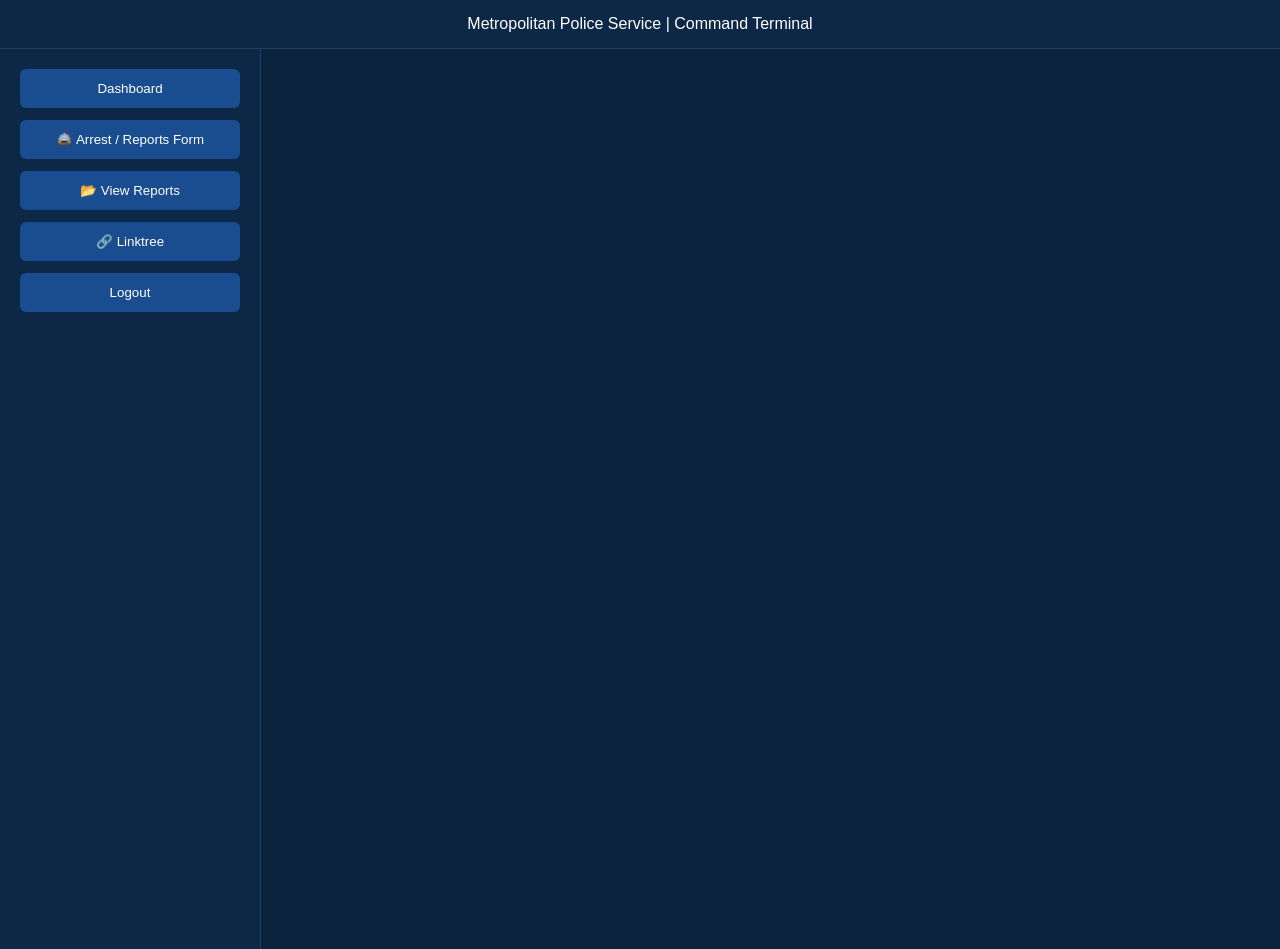
==== dashboard.html @ 2c543e4f "Update dashboard.html" ====
<!DOCTYPE html>
<html>
<head>
<title>MET Command Terminal</title>
<link rel="stylesheet" href="style.css">
</head>

<body class="terminal-body">

<div class="terminal-header">
Metropolitan Police Service | Command Terminal
</div>

<div class="terminal-layout">

<!-- Sidebar -->
<div class="terminal-sidebar">

<button onclick="loadHome()">Dashboard</button>

<button onclick="loadForm()">🚔 Arrest / Reports Form</button>

<button onclick="window.open('https://docs.google.com/spreadsheets/d/1gwpjY4qQ4U59kASsyFLvgkYKMdKCV0MOqqEBOn3cTqQ/edit','_blank')">
📂 View Reports
</button>

<button onclick="window.open('https://linktr.ee/PiggyanddoUKCR','_blank')">
🔗 Linktree
</button>

<button onclick="logout()">Logout</button>

</div>

<!-- Main Panel -->
<div class="terminal-main" id="main-content">

</div>

</div>

<script src="script.js"></script>

</body>
</html>
---- style.css ----
body{
margin:0;
font-family:Arial;
background:#061629;
color:white;
}

/* BOOT SCREEN */

#boot-screen{
position:fixed;
width:100%;
height:100%;
background:#061629;
display:flex;
flex-direction:column;
justify-content:center;
align-items:center;
animation:fadeOut 2s ease forwards;
animation-delay:3s;
text-align:center;
}

.boot-logo{
width:140px;
border-radius:50%;
margin-bottom:20px;
}

.boot-text{
opacity:0.7;
}

@keyframes fadeOut{
to{
opacity:0;
visibility:hidden;
}
}

/* LOGIN */

.hidden{
display:none;
}

#login-container{
display:flex;
justify-content:center;
align-items:center;
height:100vh;
}

.login-box{
background:#0d2746;
padding:40px;
width:340px;
text-align:center;
border-radius:10px;
border:1px solid #1f3f63;
}

.login-logo-circle{
width:100px;
height:100px;
margin:auto;
border-radius:50%;
overflow:hidden;
margin-bottom:20px;
}

.login-logo-circle img{
width:100%;
}

.login-box input{
width:100%;
padding:12px;
margin:10px 0;
background:#0b223d;
border:1px solid #1f3f63;
color:white;
border-radius:6px;
}

.login-box button{
width:100%;
padding:12px;
background:#1a4d8f;
border:none;
color:white;
border-radius:6px;
cursor:pointer;
}

/* DASHBOARD */

.terminal-header{
background:#0d2746;
padding:15px;
text-align:center;
border-bottom:1px solid #1f3f63;
}

.terminal-layout{
display:flex;
height:100vh;
}

.terminal-sidebar{
width:220px;
background:#0d2746;
padding:20px;
border-right:1px solid #1f3f63;
}

.terminal-sidebar button{
width:100%;
padding:12px;
margin-bottom:12px;
background:#1a4d8f;
border:none;
color:white;
border-radius:6px;
cursor:pointer;
}

.terminal-main{
flex:1;
padding:30px;
background:#0b223d;
}

.form-frame{
width:100%;
height:80vh;
border:none;
background:white;
}
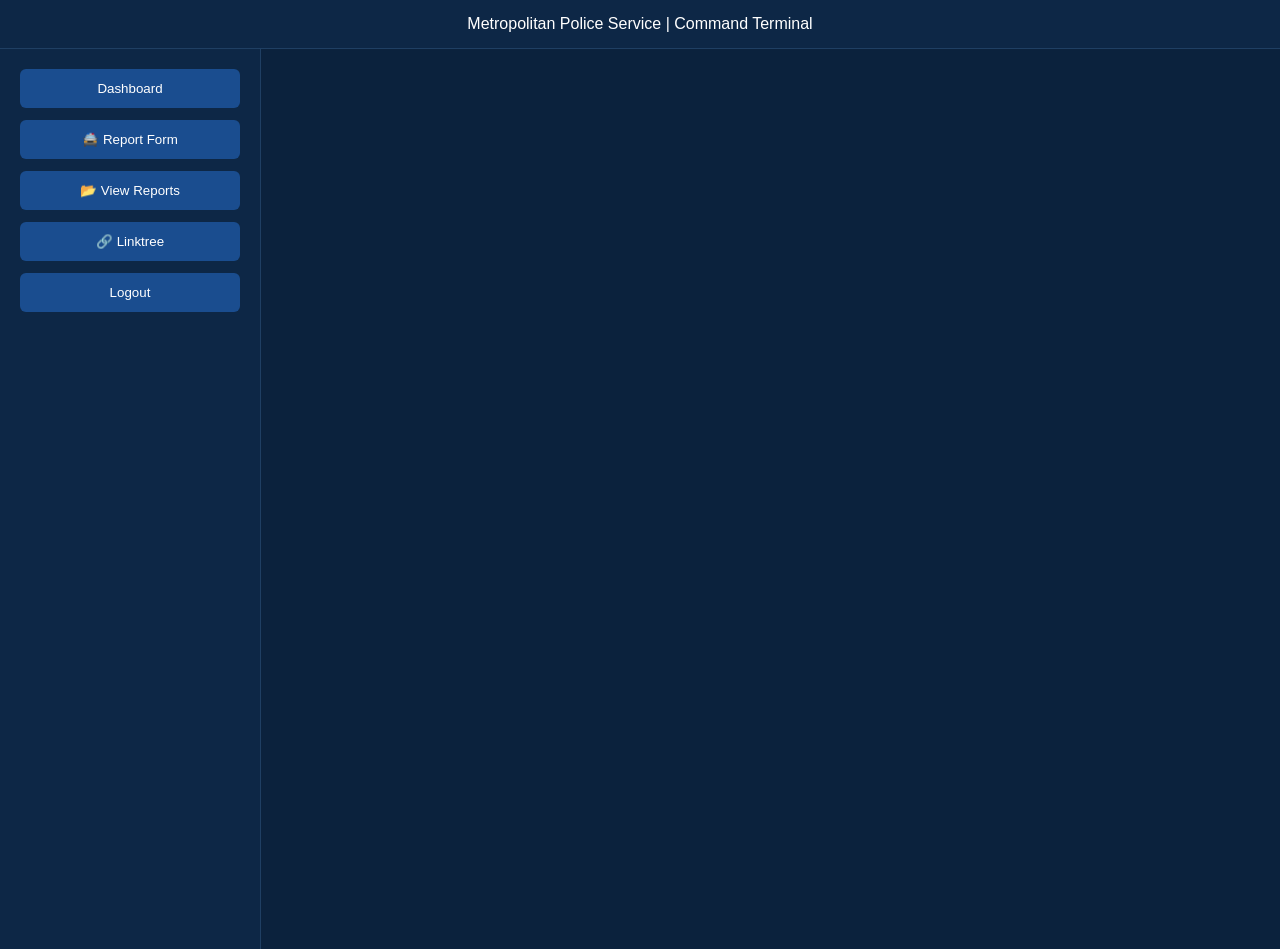
==== commit e60340ea: "Update dashboard.html" ====
--- a/dashboard.html
+++ b/dashboard.html
@@ -18,7 +18,7 @@
 
 <button onclick="loadHome()">Dashboard</button>
 
-<button onclick="loadForm()">🚔 Arrest / Reports Form</button>
+<button onclick="loadForm()">🚔 Report Form</button>
 
 <button onclick="window.open('https://docs.google.com/spreadsheets/d/1gwpjY4qQ4U59kASsyFLvgkYKMdKCV0MOqqEBOn3cTqQ/edit','_blank')">
 📂 View Reports
@@ -33,9 +33,7 @@
 </div>
 
 <!-- Main Panel -->
-<div class="terminal-main" id="main-content">
-
-</div>
+<div class="terminal-main" id="main-content"></div>
 
 </div>
 
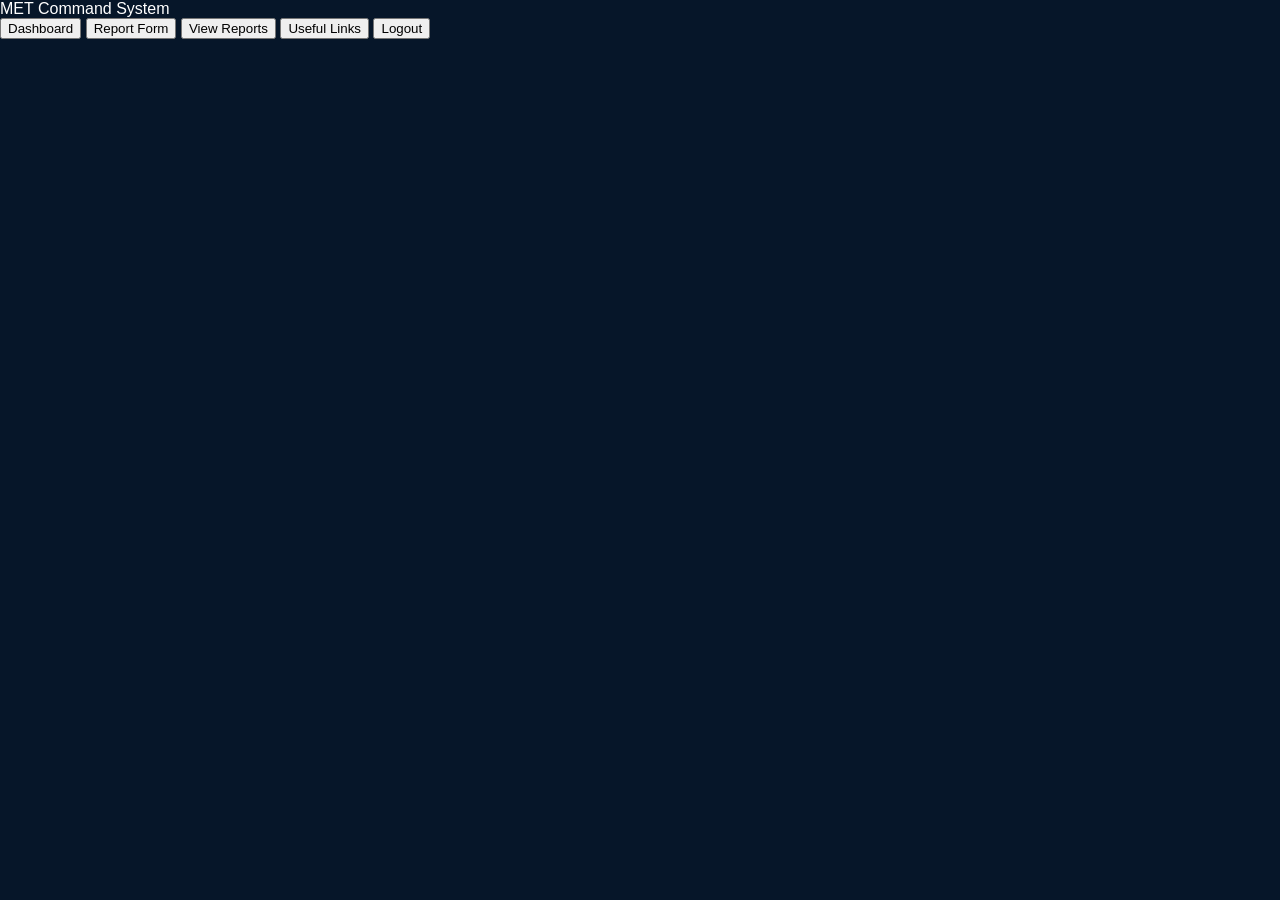
==== commit 0951c0d7: "Update dashboard.html" ====
--- a/dashboard.html
+++ b/dashboard.html
@@ -1,39 +1,39 @@
 <!DOCTYPE html>
 <html>
 <head>
-<title>MET Command Terminal</title>
+<title>MET Dashboard</title>
 <link rel="stylesheet" href="style.css">
 </head>
 
-<body class="terminal-body">
+<body>
 
-<div class="terminal-header">
-Metropolitan Police Service | Command Terminal
+<div class="header">
+MET Command System
 </div>
 
-<div class="terminal-layout">
+<div class="layout">
 
-<!-- Sidebar -->
-<div class="terminal-sidebar">
+<div class="sidebar">
 
 <button onclick="loadHome()">Dashboard</button>
 
-<button onclick="loadForm()">🚔 Report Form</button>
-
-<button onclick="window.open('https://docs.google.com/spreadsheets/d/1gwpjY4qQ4U59kASsyFLvgkYKMdKCV0MOqqEBOn3cTqQ/edit','_blank')">
-📂 View Reports
+<button onclick="loadForm()">
+Report Form
 </button>
 
-<button onclick="window.open('https://linktr.ee/PiggyanddoUKCR','_blank')">
-🔗 Linktree
+<button onclick="window.open('https://docs.google.com/spreadsheets/d/1gwpjY4qQ4U59kASsyFLvgkYKMdKCV0MOqqEBOn3cTqQ/edit')">
+View Reports
+</button>
+
+<button onclick="window.open('https://linktr.ee/PiggyanddoUKCR')">
+Useful Links
 </button>
 
 <button onclick="logout()">Logout</button>
 
 </div>
 
-<!-- Main Panel -->
-<div class="terminal-main" id="main-content"></div>
+<div id="main-content" class="main"></div>
 
 </div>
 
--- a/style.css
+++ b/style.css
@@ -60,19 +60,6 @@
 border:1px solid #1f3f63;
 }
 
-.login-logo-circle{
-width:100px;
-height:100px;
-margin:auto;
-border-radius:50%;
-overflow:hidden;
-margin-bottom:20px;
-}
-
-.login-logo-circle img{
-width:100%;
-}
-
 .login-box input{
 width:100%;
 padding:12px;
@@ -125,10 +112,21 @@
 cursor:pointer;
 }
 
+.terminal-sidebar button:hover{
+background:#2b6cb0;
+}
+
 .terminal-main{
 flex:1;
 padding:30px;
 background:#0b223d;
+}
+
+.form-card{
+background:#0d2746;
+padding:20px;
+border-radius:10px;
+border:1px solid #1f3f63;
 }
 
 .form-frame{
@@ -136,4 +134,5 @@
 height:80vh;
 border:none;
 background:white;
+border-radius:8px;
 }
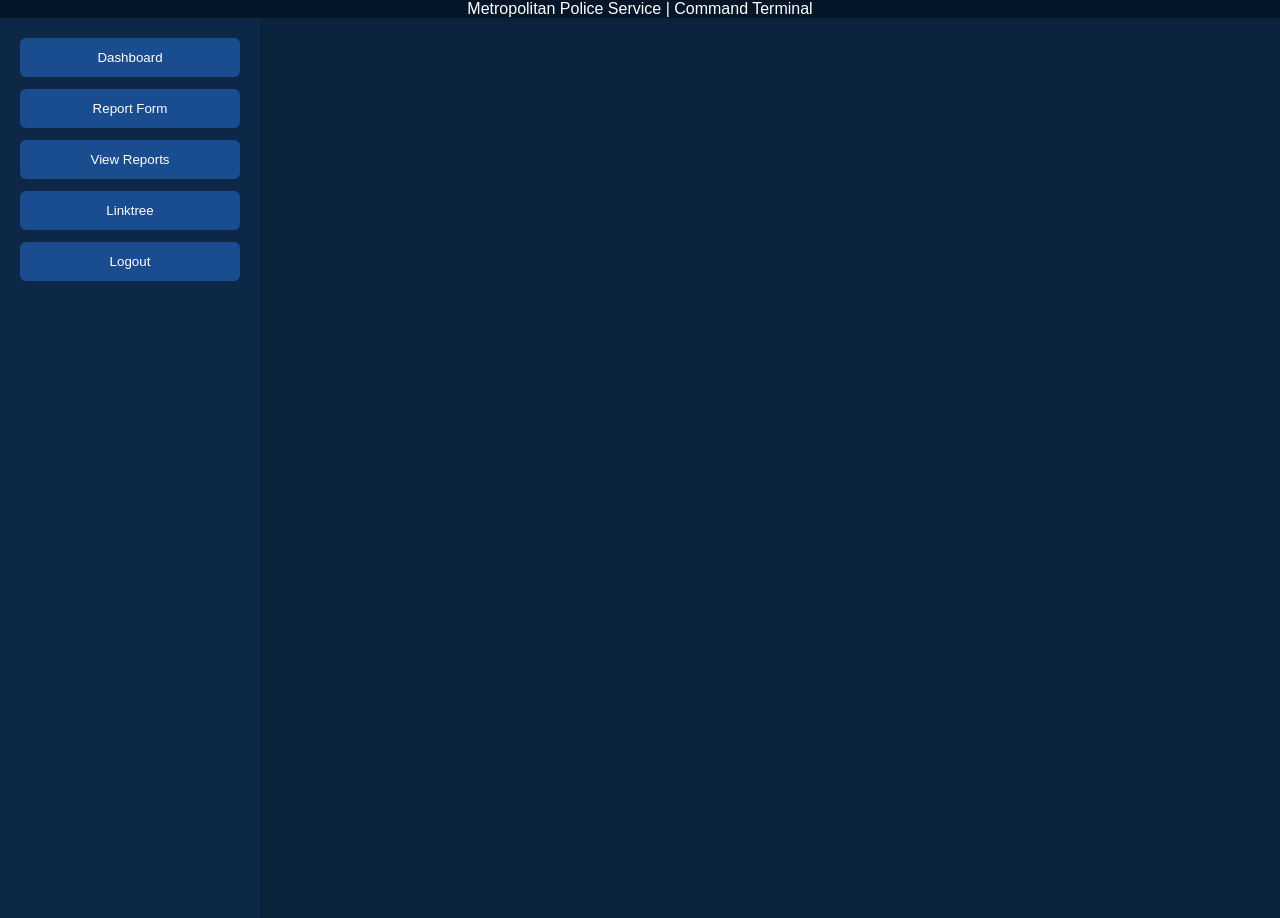
==== commit 4bbabb0d: "Update dashboard.html" ====
--- a/dashboard.html
+++ b/dashboard.html
@@ -1,36 +1,32 @@
 <!DOCTYPE html>
 <html>
 <head>
-<title>MET Dashboard</title>
+<title>MET Command Terminal</title>
 <link rel="stylesheet" href="style.css">
 </head>
 
-<body>
+<body class="dashboard-body">
 
 <div class="header">
-MET Command System
+Metropolitan Police Service | Command Terminal
 </div>
 
 <div class="layout">
 
 <div class="sidebar">
+    <button onclick="loadHome()">Dashboard</button>
 
-<button onclick="loadHome()">Dashboard</button>
+    <button onclick="loadForm()">Report Form</button>
 
-<button onclick="loadForm()">
-Report Form
-</button>
+    <button onclick="window.location.href='https://docs.google.com/spreadsheets/d/1gwpjY4qQ4U59kASsyFLvgkYKMdKCV0MOqqEBOn3cTqQ/edit'">
+        View Reports
+    </button>
 
-<button onclick="window.open('https://docs.google.com/spreadsheets/d/1gwpjY4qQ4U59kASsyFLvgkYKMdKCV0MOqqEBOn3cTqQ/edit')">
-View Reports
-</button>
+    <button onclick="window.location.href='https://linktr.ee/PiggyanddoUKCR'">
+        Linktree
+    </button>
 
-<button onclick="window.open('https://linktr.ee/PiggyanddoUKCR')">
-Useful Links
-</button>
-
-<button onclick="logout()">Logout</button>
-
+    <button onclick="logout()">Logout</button>
 </div>
 
 <div id="main-content" class="main"></div>
@@ -40,4 +36,4 @@
 <script src="script.js"></script>
 
 </body>
-</html>+</html>
--- a/style.css
+++ b/style.css
@@ -3,9 +3,10 @@
 font-family:Arial;
 background:#061629;
 color:white;
+text-align:center;
 }
 
-/* BOOT SCREEN */
+/* BOOT */
 
 #boot-screen{
 position:fixed;
@@ -16,19 +17,8 @@
 flex-direction:column;
 justify-content:center;
 align-items:center;
-animation:fadeOut 2s ease forwards;
-animation-delay:3s;
-text-align:center;
-}
-
-.boot-logo{
-width:140px;
-border-radius:50%;
-margin-bottom:20px;
-}
-
-.boot-text{
-opacity:0.7;
+animation:fadeOut 2s forwards;
+animation-delay:2s;
 }
 
 @keyframes fadeOut{
@@ -40,99 +30,57 @@
 
 /* LOGIN */
 
-.hidden{
-display:none;
+#login-box{
+width:320px;
+margin:200px auto;
+background:#0d2746;
+padding:40px;
+border-radius:10px;
 }
 
-#login-container{
-display:flex;
-justify-content:center;
-align-items:center;
-height:100vh;
-}
-
-.login-box{
-background:#0d2746;
-padding:40px;
-width:340px;
-text-align:center;
-border-radius:10px;
-border:1px solid #1f3f63;
-}
-
-.login-box input{
+input{
 width:100%;
 padding:12px;
 margin:10px 0;
-background:#0b223d;
-border:1px solid #1f3f63;
-color:white;
+border:none;
 border-radius:6px;
 }
 
-.login-box button{
+button{
 width:100%;
 padding:12px;
 background:#1a4d8f;
+color:white;
 border:none;
-color:white;
 border-radius:6px;
 cursor:pointer;
 }
 
 /* DASHBOARD */
 
-.terminal-header{
-background:#0d2746;
-padding:15px;
-text-align:center;
-border-bottom:1px solid #1f3f63;
-}
-
-.terminal-layout{
+.layout{
 display:flex;
 height:100vh;
 }
 
-.terminal-sidebar{
+.sidebar{
 width:220px;
 background:#0d2746;
 padding:20px;
-border-right:1px solid #1f3f63;
 }
 
-.terminal-sidebar button{
+.sidebar button{
 width:100%;
+margin-bottom:12px;
 padding:12px;
-margin-bottom:12px;
 background:#1a4d8f;
 border:none;
 color:white;
 border-radius:6px;
-cursor:pointer;
 }
 
-.terminal-sidebar button:hover{
-background:#2b6cb0;
-}
-
-.terminal-main{
+.main{
 flex:1;
 padding:30px;
 background:#0b223d;
-}
-
-.form-card{
-background:#0d2746;
-padding:20px;
-border-radius:10px;
-border:1px solid #1f3f63;
-}
-
-.form-frame{
-width:100%;
-height:80vh;
-border:none;
-background:white;
-border-radius:8px;
 }
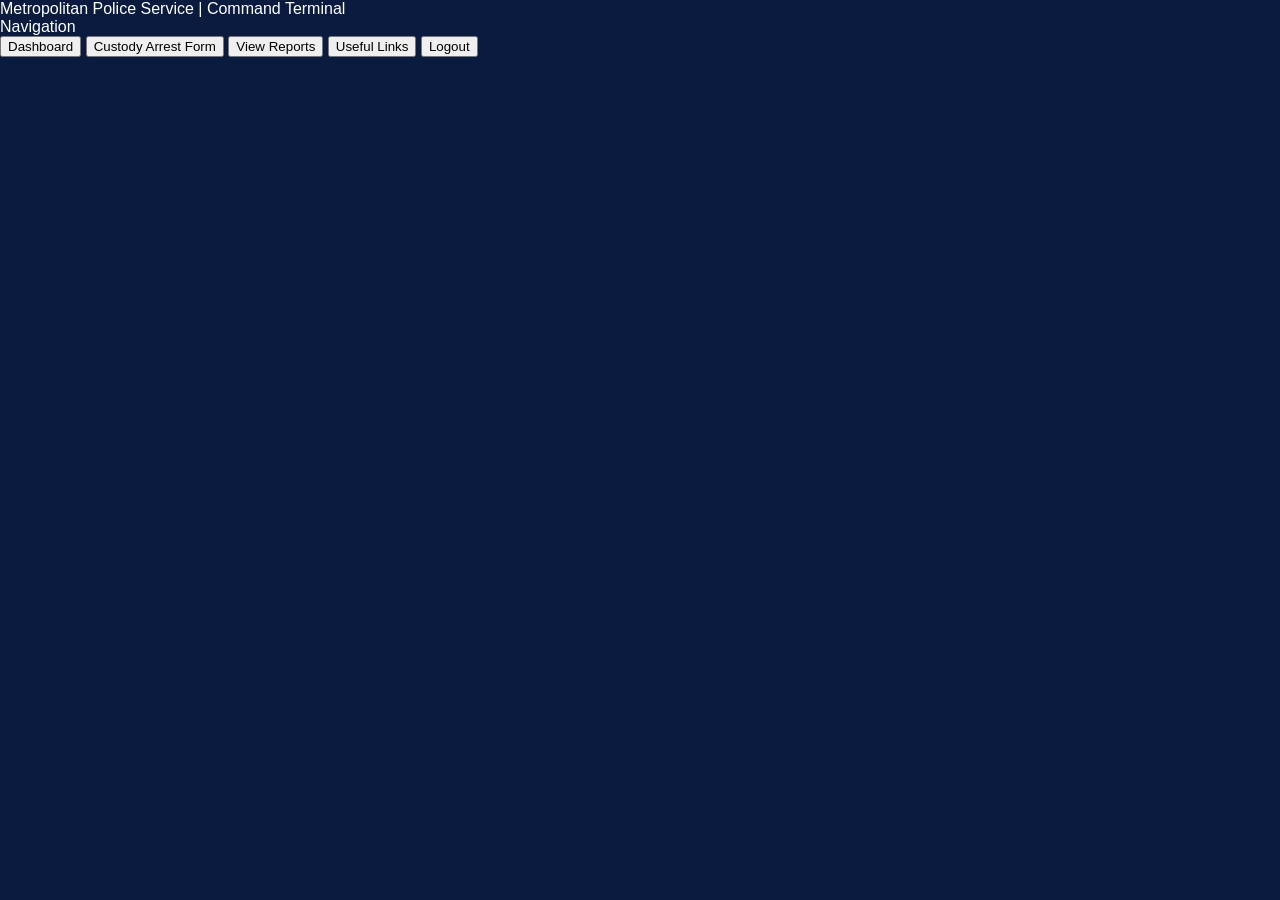
==== commit cad02c57: "Update dashboard.html" ====
--- a/dashboard.html
+++ b/dashboard.html
@@ -1,35 +1,37 @@
 <!DOCTYPE html>
 <html>
 <head>
-<title>MET Command Terminal</title>
+<title>Metropolitan Police Service - Command Terminal</title>
 <link rel="stylesheet" href="style.css">
 </head>
 
-<body class="dashboard-body">
+<body class="dashboard-body" onload="checkLogin(); loadHome();">
 
-<div class="header">
-Metropolitan Police Service | Command Terminal
+<div class="top-header">
+    <div>Metropolitan Police Service | Command Terminal</div>
 </div>
 
-<div class="layout">
+<div class="dashboard-layout">
 
-<div class="sidebar">
-    <button onclick="loadHome()">Dashboard</button>
+    <div class="sidebar">
 
-    <button onclick="loadForm()">Report Form</button>
+        <div class="sidebar-title">Navigation</div>
 
-    <button onclick="window.location.href='https://docs.google.com/spreadsheets/d/1gwpjY4qQ4U59kASsyFLvgkYKMdKCV0MOqqEBOn3cTqQ/edit'">
-        View Reports
-    </button>
+        <button onclick="loadHome()">Dashboard</button>
 
-    <button onclick="window.location.href='https://linktr.ee/PiggyanddoUKCR'">
-        Linktree
-    </button>
+        <button onclick="loadForm()">Custody Arrest Form</button>
 
-    <button onclick="logout()">Logout</button>
-</div>
+        <button onclick="viewReports()">View Reports</button>
 
-<div id="main-content" class="main"></div>
+        <button onclick="window.open('https://linktr.ee/PiggyanddoUKCR','_blank')">
+            Useful Links
+        </button>
+
+        <button class="logout-btn" onclick="logout()">Logout</button>
+
+    </div>
+
+    <div id="main-content" class="main-content"></div>
 
 </div>
 
--- a/style.css
+++ b/style.css
@@ -1,86 +1,154 @@
-body{
-margin:0;
-font-family:Arial;
-background:#061629;
-color:white;
-text-align:center;
+:root{
+    --met-navy:#0B1B3F;
+    --met-dark:#08142E;
+    --met-blue:#005CAB;
+    --gov-grey:#F4F6F9;
 }
 
-/* BOOT */
-
-#boot-screen{
-position:fixed;
-width:100%;
-height:100%;
-background:#061629;
-display:flex;
-flex-direction:column;
-justify-content:center;
-align-items:center;
-animation:fadeOut 2s forwards;
-animation-delay:2s;
+body{
+    margin:0;
+    font-family:"Segoe UI", Arial, sans-serif;
+    background:var(--met-navy);
+    color:white;
 }
 
-@keyframes fadeOut{
-to{
-opacity:0;
-visibility:hidden;
-}
+/* ================= HEADER ================= */
+
+.header{
+    background:var(--met-dark);
+    padding:15px 40px;
+    display:flex;
+    justify-content:space-between;
+    align-items:center;
+    border-bottom:3px solid var(--met-blue);
 }
 
-/* LOGIN */
-
-#login-box{
-width:320px;
-margin:200px auto;
-background:#0d2746;
-padding:40px;
-border-radius:10px;
+.header-left{
+    display:flex;
+    align-items:center;
 }
 
-input{
-width:100%;
-padding:12px;
-margin:10px 0;
-border:none;
-border-radius:6px;
+.header img{
+    height:60px;
+    margin-right:20px;
 }
 
-button{
-width:100%;
-padding:12px;
-background:#1a4d8f;
-color:white;
-border:none;
-border-radius:6px;
-cursor:pointer;
+.header h1{
+    margin:0;
+    font-size:20px;
+    letter-spacing:1px;
+    font-weight:600;
 }
 
-/* DASHBOARD */
-
-.layout{
-display:flex;
-height:100vh;
+.nav-links a{
+    color:white;
+    text-decoration:none;
+    margin-left:25px;
+    font-size:14px;
+    text-transform:uppercase;
+    letter-spacing:1px;
+    border-bottom:2px solid transparent;
 }
 
-.sidebar{
-width:220px;
-background:#0d2746;
-padding:20px;
+.nav-links a:hover{
+    border-bottom:2px solid var(--met-blue);
 }
 
-.sidebar button{
-width:100%;
-margin-bottom:12px;
-padding:12px;
-background:#1a4d8f;
-border:none;
-color:white;
-border-radius:6px;
+/* ================= LOGIN ================= */
+
+.login-wrapper{
+    height:100vh;
+    display:flex;
+    justify-content:center;
+    align-items:center;
 }
 
-.main{
-flex:1;
-padding:30px;
-background:#0b223d;
-}+.login-box{
+    background:white;
+    color:var(--met-navy);
+    padding:40px;
+    width:360px;
+    border-radius:6px;
+    box-shadow:0 5px 25px rgba(0,0,0,0.5);
+}
+
+.login-box h2{
+    text-align:center;
+    margin-bottom:20px;
+}
+
+.login-box input{
+    width:100%;
+    padding:12px;
+    margin-top:15px;
+    border:1px solid #ccc;
+    border-radius:4px;
+}
+
+.login-box input:focus{
+    outline:none;
+    border:1px solid var(--met-blue);
+}
+
+.login-box button{
+    width:100%;
+    margin-top:20px;
+    padding:12px;
+    background:var(--met-navy);
+    color:white;
+    border:none;
+    cursor:pointer;
+    font-weight:600;
+}
+
+.login-box button:hover{
+    background:var(--met-blue);
+}
+
+/* ================= DASHBOARD ================= */
+
+.dashboard{
+    padding:50px;
+}
+
+.card-grid{
+    display:grid;
+    grid-template-columns:repeat(auto-fit,minmax(280px,1fr));
+    gap:30px;
+    margin-top:40px;
+}
+
+.card{
+    background:white;
+    color:var(--met-navy);
+    padding:35px;
+    border-radius:6px;
+    box-shadow:0 5px 20px rgba(0,0,0,0.3);
+}
+
+.card h3{
+    margin-top:0;
+    border-bottom:2px solid var(--met-blue);
+    padding-bottom:10px;
+}
+
+.card a{
+    display:inline-block;
+    margin-top:20px;
+    text-decoration:none;
+    color:var(--met-blue);
+    font-weight:600;
+}
+
+.card a:hover{
+    text-decoration:underline;
+}
+
+/* ================= FOOTER ================= */
+
+.footer{
+    text-align:center;
+    padding:30px;
+    font-size:12px;
+    opacity:0.6;
+}
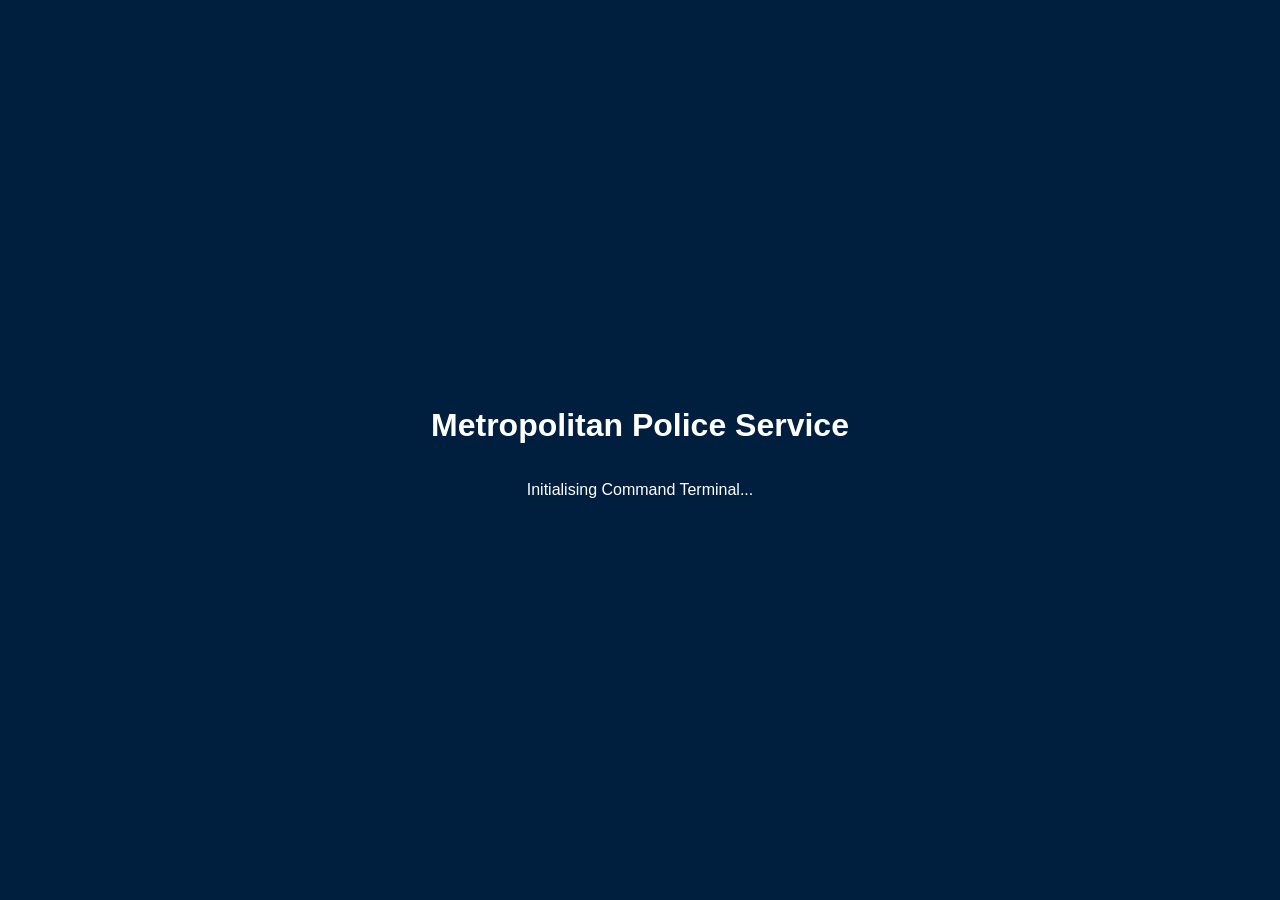
==== commit 5737e35e: "Embed custody form in dashboard and restyle panel" ====
--- a/dashboard.html
+++ b/dashboard.html
@@ -5,7 +5,7 @@
 <link rel="stylesheet" href="style.css">
 </head>
 
-<body class="dashboard-body" onload="checkLogin(); loadHome();">
+<body class="dashboard-body" onload="checkLogin(); loadDashboard();">
 
 <div class="top-header">
     <div>Metropolitan Police Service | Command Terminal</div>
@@ -17,9 +17,7 @@
 
         <div class="sidebar-title">Navigation</div>
 
-        <button onclick="loadHome()">Dashboard</button>
-
-        <button onclick="loadForm()">Custody Arrest Form</button>
+        <button onclick="loadDashboard()">Dashboard</button>
 
         <button onclick="viewReports()">View Reports</button>
 
--- a/style.css
+++ b/style.css
@@ -1,154 +1,158 @@
-:root{
-    --met-navy:#0B1B3F;
-    --met-dark:#08142E;
-    --met-blue:#005CAB;
-    --gov-grey:#F4F6F9;
+body {
+    margin: 0;
+    font-family: "Segoe UI", Arial, sans-serif;
 }
 
-body{
-    margin:0;
-    font-family:"Segoe UI", Arial, sans-serif;
-    background:var(--met-navy);
-    color:white;
+/* LOGIN */
+
+.login-body {
+    background: #001f3f;
+    display: flex;
+    justify-content: center;
+    align-items: center;
+    height: 100vh;
 }
 
-/* ================= HEADER ================= */
-
-.header{
-    background:var(--met-dark);
-    padding:15px 40px;
-    display:flex;
-    justify-content:space-between;
-    align-items:center;
-    border-bottom:3px solid var(--met-blue);
+#boot-screen {
+    position: fixed;
+    width: 100%;
+    height: 100%;
+    background: #001f3f;
+    color: white;
+    display: flex;
+    justify-content: center;
+    align-items: center;
+    flex-direction: column;
+    z-index: 999;
 }
 
-.header-left{
-    display:flex;
-    align-items:center;
+.login-card {
+    background: white;
+    padding: 40px;
+    width: 400px;
+    border-top: 6px solid #002b5c;
+    box-shadow: 0 10px 25px rgba(0,0,0,0.3);
 }
 
-.header img{
-    height:60px;
-    margin-right:20px;
+.login-card input {
+    width: 100%;
+    padding: 12px;
+    margin-top: 10px;
 }
 
-.header h1{
-    margin:0;
-    font-size:20px;
-    letter-spacing:1px;
-    font-weight:600;
+.login-card button {
+    width: 100%;
+    padding: 12px;
+    margin-top: 20px;
+    background: #002b5c;
+    color: white;
+    border: none;
+    font-weight: bold;
+    cursor: pointer;
 }
 
-.nav-links a{
-    color:white;
-    text-decoration:none;
-    margin-left:25px;
-    font-size:14px;
-    text-transform:uppercase;
-    letter-spacing:1px;
-    border-bottom:2px solid transparent;
+.login-card button:hover {
+    background: #001f3f;
 }
 
-.nav-links a:hover{
-    border-bottom:2px solid var(--met-blue);
+.error {
+    color: red;
+    margin-top: 10px;
 }
 
-/* ================= LOGIN ================= */
+/* DASHBOARD */
 
-.login-wrapper{
-    height:100vh;
-    display:flex;
-    justify-content:center;
-    align-items:center;
+.dashboard-body {
+    background: #f2f4f7;
 }
 
-.login-box{
-    background:white;
-    color:var(--met-navy);
-    padding:40px;
-    width:360px;
-    border-radius:6px;
-    box-shadow:0 5px 25px rgba(0,0,0,0.5);
+.top-header {
+    background: #002b5c;
+    color: white;
+    padding: 15px;
+    font-weight: bold;
 }
 
-.login-box h2{
-    text-align:center;
-    margin-bottom:20px;
+.dashboard-layout {
+    display: flex;
+    height: calc(100vh - 50px);
 }
 
-.login-box input{
-    width:100%;
-    padding:12px;
-    margin-top:15px;
-    border:1px solid #ccc;
-    border-radius:4px;
+.sidebar {
+    width: 250px;
+    background: #001f3f;
+    padding: 20px;
+    display: flex;
+    flex-direction: column;
 }
 
-.login-box input:focus{
-    outline:none;
-    border:1px solid var(--met-blue);
+.sidebar-title {
+    color: white;
+    margin-bottom: 15px;
+    font-weight: bold;
 }
 
-.login-box button{
-    width:100%;
-    margin-top:20px;
-    padding:12px;
-    background:var(--met-navy);
-    color:white;
-    border:none;
-    cursor:pointer;
-    font-weight:600;
+.sidebar button {
+    padding: 12px;
+    margin-bottom: 10px;
+    border: none;
+    background: #002b5c;
+    color: white;
+    cursor: pointer;
+    text-align: left;
 }
 
-.login-box button:hover{
-    background:var(--met-blue);
+.sidebar button:hover {
+    background: #003d82;
 }
 
-/* ================= DASHBOARD ================= */
-
-.dashboard{
-    padding:50px;
+.logout-btn {
+    margin-top: auto;
+    background: #800000;
 }
 
-.card-grid{
-    display:grid;
-    grid-template-columns:repeat(auto-fit,minmax(280px,1fr));
-    gap:30px;
-    margin-top:40px;
+.logout-btn:hover {
+    background: #a00000;
 }
 
-.card{
-    background:white;
-    color:var(--met-navy);
-    padding:35px;
-    border-radius:6px;
-    box-shadow:0 5px 20px rgba(0,0,0,0.3);
+.main-content {
+    flex: 1;
+    padding: 30px;
+    background: #f2f4f7;
+    overflow-y: auto;
 }
 
-.card h3{
-    margin-top:0;
-    border-bottom:2px solid var(--met-blue);
-    padding-bottom:10px;
+.dashboard-head {
+    background: white;
+    border-left: 5px solid #002b5c;
+    padding: 24px;
+    margin-bottom: 20px;
+    box-shadow: 0 8px 18px rgba(0, 31, 63, 0.08);
 }
 
-.card a{
-    display:inline-block;
-    margin-top:20px;
-    text-decoration:none;
-    color:var(--met-blue);
-    font-weight:600;
+.embedded-form-panel {
+    background: #e9eef5;
+    border: 1px solid #c7d4e8;
+    border-radius: 10px;
+    padding: 16px;
 }
 
-.card a:hover{
-    text-decoration:underline;
+.panel-header h3 {
+    margin: 0;
+    color: #002b5c;
 }
 
-/* ================= FOOTER ================= */
+.panel-header p {
+    margin: 8px 0 16px;
+    color: #2c3f55;
+}
 
-.footer{
-    text-align:center;
-    padding:30px;
-    font-size:12px;
-    opacity:0.6;
+/* FORM IFRAME */
+
+.form-frame {
+    width: 100%;
+    height: 680px;
+    border: 2px solid #002b5c;
+    border-radius: 8px;
+    background: white;
 }
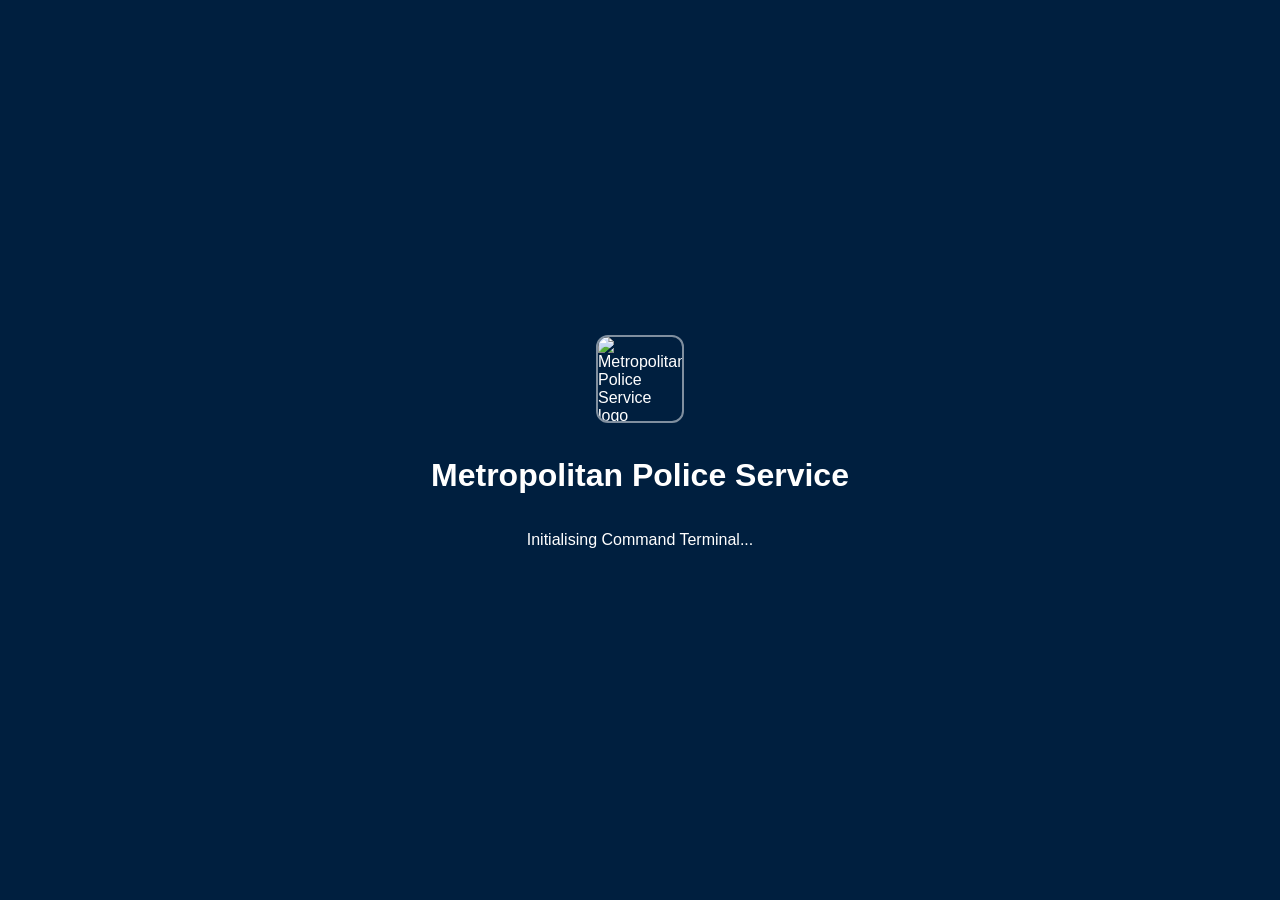
==== commit a93f26d1: "Add login/boot logos and Enter-to-login support" ====
--- a/dashboard.html
+++ b/dashboard.html
@@ -5,10 +5,22 @@
 <link rel="stylesheet" href="style.css">
 </head>
 
-<body class="dashboard-body" onload="checkLogin(); loadDashboard();">
+<body class="dashboard-body" onload="checkLogin(); initTheme(); loadDashboard();">
 
 <div class="top-header">
-    <div>Metropolitan Police Service | Command Terminal</div>
+    <div class="header-brand">
+        <img
+            class="header-logo"
+            src="https://image2url.com/r2/default/images/1772982370001-4c5dd800-ec0f-4784-9b88-33df6766ce7c.jpg"
+            alt="Metropolitan Police Service logo"
+            referrerpolicy="no-referrer"
+        >
+        <div class="header-text">
+            <div class="header-title">Metropolitan Police Service</div>
+            <div class="header-subtitle">Custody Command Terminal</div>
+        </div>
+    </div>
+    <button class="theme-toggle" onclick="toggleTheme()" id="theme-toggle-btn">Switch to Dark Mode</button>
 </div>
 
 <div class="dashboard-layout">
--- a/style.css
+++ b/style.css
@@ -1,6 +1,38 @@
+:root {
+    --bg: #f2f4f7;
+    --surface: #ffffff;
+    --surface-muted: #e9eef5;
+    --header: #002b5c;
+    --sidebar: #001f3f;
+    --button: #002b5c;
+    --button-hover: #003d82;
+    --text: #12263a;
+    --text-muted: #2c3f55;
+    --border: #c7d4e8;
+    --form-border: #002b5c;
+    --shadow: rgba(0, 31, 63, 0.12);
+}
+
+body[data-theme="dark"] {
+    --bg: #0f1724;
+    --surface: #172235;
+    --surface-muted: #111b2b;
+    --header: #081a33;
+    --sidebar: #081426;
+    --button: #123765;
+    --button-hover: #1a4d89;
+    --text: #e8eef8;
+    --text-muted: #b8c7dd;
+    --border: #2a3d58;
+    --form-border: #3c6fb1;
+    --shadow: rgba(0, 0, 0, 0.35);
+}
+
 body {
     margin: 0;
     font-family: "Segoe UI", Arial, sans-serif;
+    color: var(--text);
+    background: var(--bg);
 }
 
 /* LOGIN */
@@ -24,6 +56,21 @@
     align-items: center;
     flex-direction: column;
     z-index: 999;
+}
+
+.boot-logo {
+    width: 84px;
+    height: 84px;
+    border-radius: 12px;
+    object-fit: cover;
+    margin-bottom: 12px;
+    border: 2px solid rgba(255, 255, 255, 0.5);
+}
+
+.login-wrapper {
+    width: 100%;
+    display: flex;
+    justify-content: center;
 }
 
 .login-card {
@@ -31,13 +78,29 @@
     padding: 40px;
     width: 400px;
     border-top: 6px solid #002b5c;
-    box-shadow: 0 10px 25px rgba(0,0,0,0.3);
+    box-shadow: 0 10px 25px rgba(0, 0, 0, 0.3);
+    text-align: center;
+}
+
+.login-logo {
+    width: 72px;
+    height: 72px;
+    border-radius: 10px;
+    object-fit: cover;
+    margin-bottom: 12px;
+}
+
+.login-sub {
+    color: #475569;
+    margin-top: -4px;
+    margin-bottom: 16px;
 }
 
 .login-card input {
     width: 100%;
     padding: 12px;
     margin-top: 10px;
+    box-sizing: border-box;
 }
 
 .login-card button {
@@ -56,54 +119,101 @@
 }
 
 .error {
-    color: red;
+    color: #b91c1c;
     margin-top: 10px;
 }
 
 /* DASHBOARD */
 
 .dashboard-body {
-    background: #f2f4f7;
+    background: var(--bg);
 }
 
 .top-header {
-    background: #002b5c;
-    color: white;
-    padding: 15px;
-    font-weight: bold;
+    background: var(--header);
+    color: white;
+    padding: 14px 20px;
+    font-weight: 600;
+    display: flex;
+    justify-content: space-between;
+    align-items: center;
+    box-shadow: 0 4px 12px var(--shadow);
+}
+
+.header-brand {
+    display: flex;
+    align-items: center;
+    gap: 12px;
+}
+
+.header-logo {
+    width: 42px;
+    height: 42px;
+    border-radius: 6px;
+    object-fit: cover;
+    background: #ffffff;
+}
+
+.header-title {
+    font-size: 16px;
+}
+
+.header-subtitle {
+    font-size: 12px;
+    opacity: 0.9;
+}
+
+.theme-toggle {
+    border: 1px solid rgba(255, 255, 255, 0.35);
+    background: transparent;
+    color: white;
+    padding: 8px 12px;
+    border-radius: 6px;
+    cursor: pointer;
+    font-weight: 600;
+}
+
+.theme-toggle:hover {
+    background: rgba(255, 255, 255, 0.12);
 }
 
 .dashboard-layout {
     display: flex;
-    height: calc(100vh - 50px);
+    height: calc(100vh - 70px);
 }
 
 .sidebar {
-    width: 250px;
-    background: #001f3f;
+    width: 260px;
+    background: var(--sidebar);
     padding: 20px;
     display: flex;
     flex-direction: column;
+    border-right: 1px solid var(--border);
 }
 
 .sidebar-title {
-    color: white;
+    color: #dce7f8;
     margin-bottom: 15px;
     font-weight: bold;
+    letter-spacing: 0.4px;
+    text-transform: uppercase;
+    font-size: 12px;
 }
 
 .sidebar button {
     padding: 12px;
     margin-bottom: 10px;
     border: none;
-    background: #002b5c;
-    color: white;
+    border-radius: 6px;
+    background: var(--button);
+    color: #f5f8ff;
     cursor: pointer;
     text-align: left;
+    font-weight: 600;
 }
 
 .sidebar button:hover {
-    background: #003d82;
+    background: var(--button-hover);
 }
 
 .logout-btn {
@@ -118,33 +228,56 @@
 .main-content {
     flex: 1;
     padding: 30px;
-    background: #f2f4f7;
+    background: var(--bg);
     overflow-y: auto;
 }
 
 .dashboard-head {
-    background: white;
-    border-left: 5px solid #002b5c;
+    background: var(--surface);
+    border: 1px solid var(--border);
+    border-left: 5px solid var(--button);
+    border-radius: 10px;
     padding: 24px;
     margin-bottom: 20px;
-    box-shadow: 0 8px 18px rgba(0, 31, 63, 0.08);
+    box-shadow: 0 8px 18px var(--shadow);
+}
+
+.dashboard-head h2 {
+    margin: 0 0 8px;
+}
+
+.rank-row {
+    display: flex;
+    gap: 20px;
+    flex-wrap: wrap;
+    align-items: center;
+}
+
+.rank-pill {
+    display: inline-block;
+    padding: 4px 10px;
+    border-radius: 999px;
+    border: 1px solid var(--border);
+    background: var(--surface-muted);
+    font-weight: 700;
 }
 
 .embedded-form-panel {
-    background: #e9eef5;
-    border: 1px solid #c7d4e8;
+    background: var(--surface);
+    border: 1px solid var(--border);
     border-radius: 10px;
     padding: 16px;
+    box-shadow: 0 8px 18px var(--shadow);
 }
 
 .panel-header h3 {
     margin: 0;
-    color: #002b5c;
+    color: var(--text);
 }
 
 .panel-header p {
     margin: 8px 0 16px;
-    color: #2c3f55;
+    color: var(--text-muted);
 }
 
 /* FORM IFRAME */
@@ -152,7 +285,7 @@
 .form-frame {
     width: 100%;
     height: 680px;
-    border: 2px solid #002b5c;
+    border: 2px solid var(--form-border);
     border-radius: 8px;
     background: white;
 }
